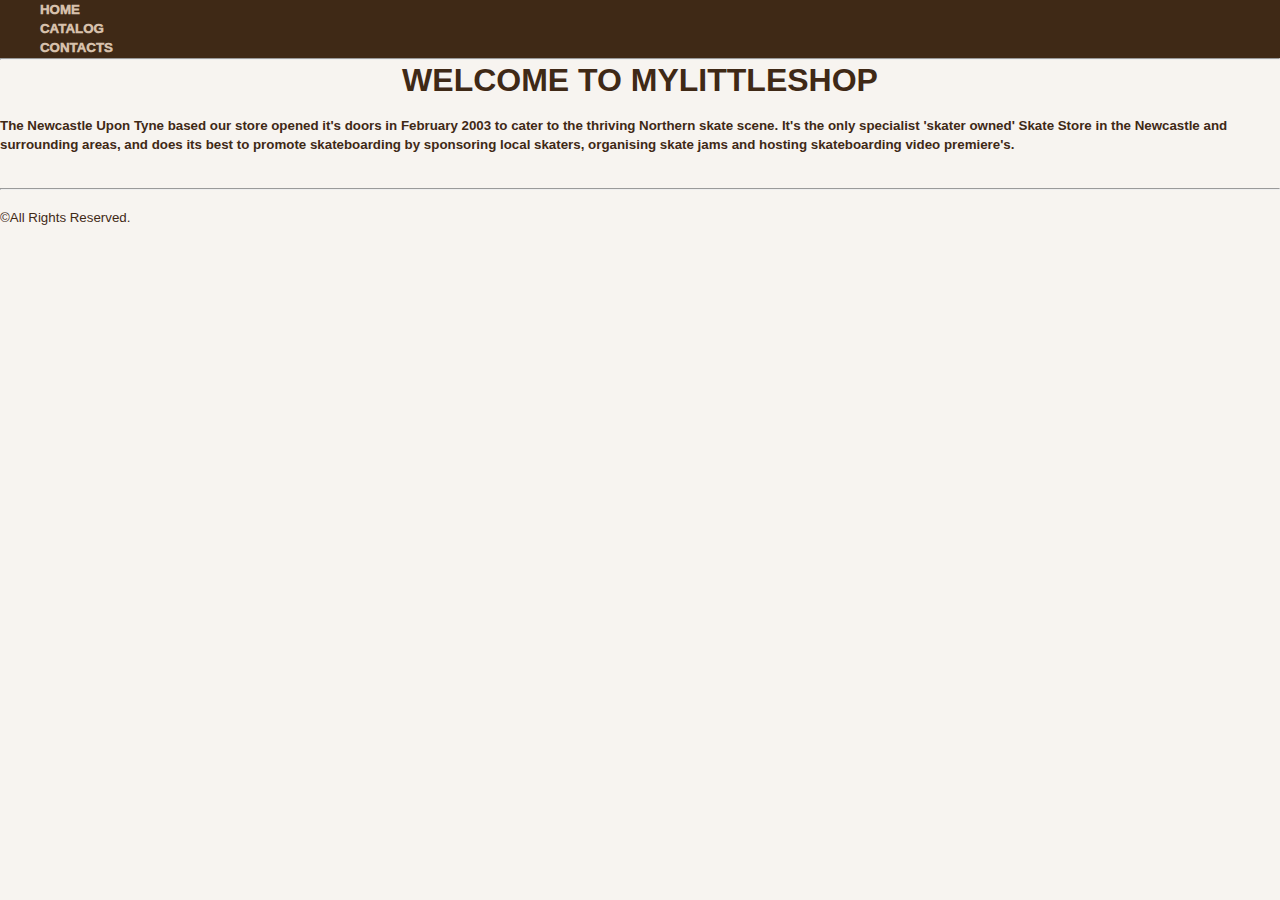
==== index.html @ a8e6318a "new commit" ====
<!DOCTYPE html>
<html lang="en">
<head>
    <meta charset="UTF-8">
    <link rel="stylesheet" href="style.css">
    <ul class='menu'>
        <li><a href="index.html" class="text_menu">HOME</a></li>
        <li><a href="catalog.html" class="text_menu">CATALOG</a></li>
        <li><a href="contacts.html" class="text_menu">CONTACTS</a></li>
    </ul>
    <hr>
    <title >MYLITTLESHOP</title>
</head>
<body>
    <h1 class="title">WELCOME TO MYLITTLESHOP</h1>
    <h3 class="text">The Newcastle Upon Tyne based our store opened it's doors in February 2003 to cater to the thriving Northern skate scene. It's the only specialist 'skater owned' Skate Store in the Newcastle and surrounding areas, and does its best to promote skateboarding by sponsoring local skaters, organising skate jams and hosting skateboarding video premiere's. </h3>
    <br><hr><br>
    <p class="down">&copy;All Rights Reserved.</p>
</body>
</html>
---- style.css ----
body{
    background: #f7f4f0
}
*{
    margin: 0px;
}
.text{
    color: #3f2916;
    font-family: 'Roboto',Arial,sans-serif;
    font-size: 0.833rem;
    line-height: 1.2rem;
    margin-bottom: 1rem;
    text-decoration: none;
}
.title{
    text-align: center;
    color: #3f2916;
    font-family: 'Roboto',Arial,sans-serif;
    line-height: 1.25;
    margin-bottom: 1rem;
}
.menu {
    background-color: #3f2916;
    
    list-style-type: none;
}
.text_menu{
    color: #d6c0ab;
    font-family: 'Roboto',Arial,sans-serif;
    font-size: 0.833rem;
    line-height: 1.2rem;
    margin-bottom: 1rem;
    font-weight: 1000;
    text-decoration: none;
}
.down{
    color: #3f2916;
    font-family: 'Roboto',Arial,sans-serif;
    font-size: 0.833rem;
    line-height: 1.2rem;
    margin-bottom: 1rem;
}
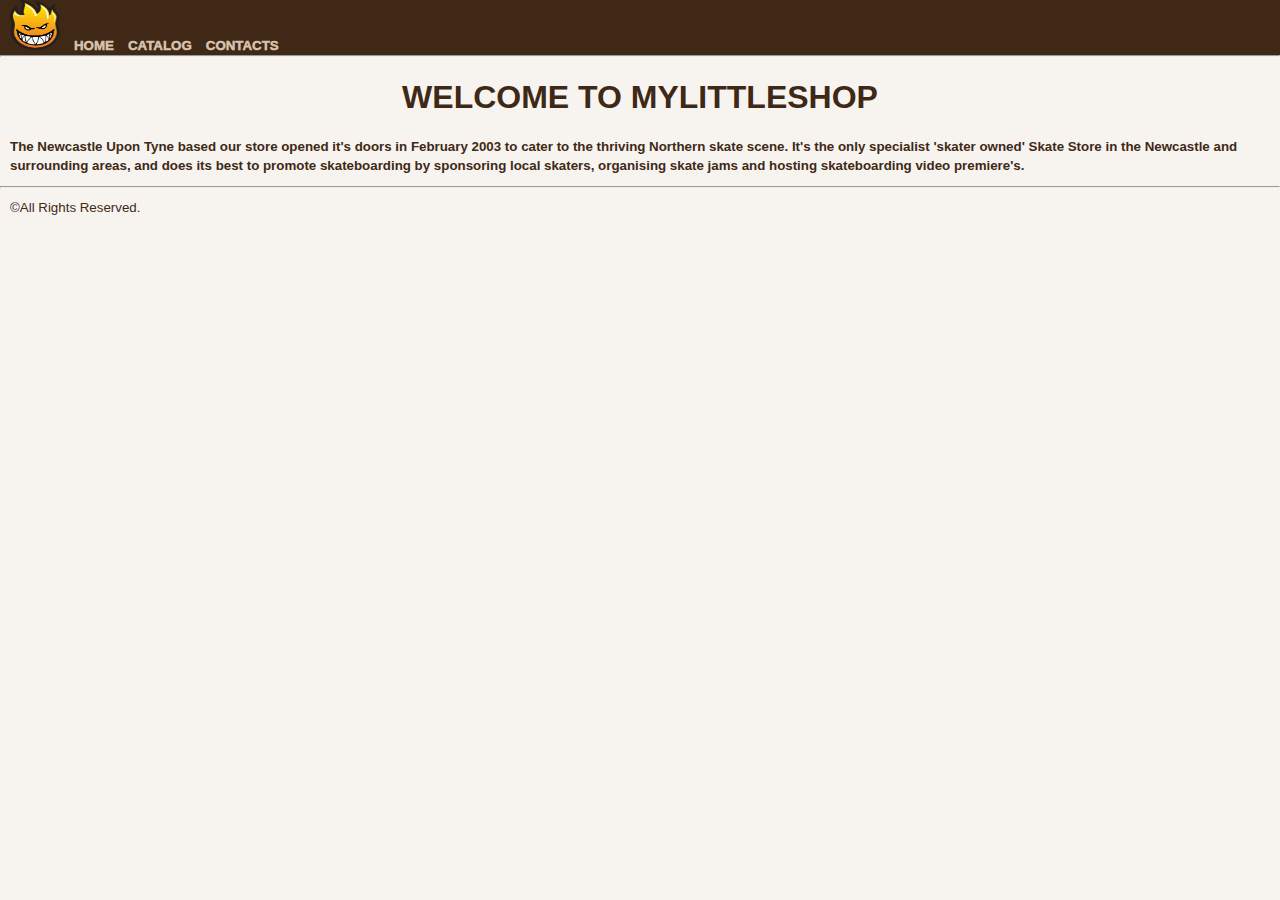
==== commit 2eb4ca83: "new commit" ====
--- a/index.html
+++ b/index.html
@@ -3,18 +3,19 @@
 <head>
     <meta charset="UTF-8">
     <link rel="stylesheet" href="style.css">
-    <ul class='menu'>
-        <li><a href="index.html" class="text_menu">HOME</a></li>
-        <li><a href="catalog.html" class="text_menu">CATALOG</a></li>
-        <li><a href="contacts.html" class="text_menu">CONTACTS</a></li>
-    </ul>
+    <div class='header'>
+        <img class="img" src="img/logo.png" width="50" height="50" alt="logo">
+        <a href="index.html">HOME</a>
+        <a href="catalog.html">CATALOG</a>
+        <a href="contacts.html">CONTACTS</a>
+    </div>
     <hr>
     <title >MYLITTLESHOP</title>
 </head>
 <body>
     <h1 class="title">WELCOME TO MYLITTLESHOP</h1>
-    <h3 class="text">The Newcastle Upon Tyne based our store opened it's doors in February 2003 to cater to the thriving Northern skate scene. It's the only specialist 'skater owned' Skate Store in the Newcastle and surrounding areas, and does its best to promote skateboarding by sponsoring local skaters, organising skate jams and hosting skateboarding video premiere's. </h3>
-    <br><hr><br>
-    <p class="down">&copy;All Rights Reserved.</p>
+    <h3 class="text">The Newcastle Upon Tyne based our store opened it's doors in February 2003 to cater to the thriving Northern skate scene. It's the only specialist 'skater owned' Skate Store in the Newcastle and surrounding areas, and does its best to promote skateboarding by sponsoring local skaters, organising skate jams and hosting skateboarding video premiere's.</h3>
+    <hr>
+    <div class="footer">&copy;All Rights Reserved.</div>
 </body>
 </html>--- a/style.css
+++ b/style.css
@@ -4,27 +4,48 @@
 *{
     margin: 0px;
 }
+
+}
+.catalog-menu a:hover{
+    color:darkorange;
+}
+
+.catalog-menu a:active{
+    color: goldenrod
+}
+
+.catalog-menu a{
+    color: #3f2916;
+    font-family: 'Roboto',Arial,sans-serif;
+    font-size: 15px;
+    line-height: 1.2rem;
+    margin-bottom: 10px;
+    text-decoration: none;
+    margin-left: 10px;
+    
+}
 .text{
     color: #3f2916;
     font-family: 'Roboto',Arial,sans-serif;
     font-size: 0.833rem;
     line-height: 1.2rem;
-    margin-bottom: 1rem;
+    margin-bottom: 10px;
     text-decoration: none;
+    margin-left: 10px;
 }
 .title{
     text-align: center;
     color: #3f2916;
     font-family: 'Roboto',Arial,sans-serif;
     line-height: 1.25;
-    margin-bottom: 1rem;
+    margin-bottom: 20px;
+    margin-top: 20px;
 }
-.menu {
+.header {
     background-color: #3f2916;
-    
-    list-style-type: none;
 }
-.text_menu{
+
+.header a{
     color: #d6c0ab;
     font-family: 'Roboto',Arial,sans-serif;
     font-size: 0.833rem;
@@ -32,12 +53,108 @@
     margin-bottom: 1rem;
     font-weight: 1000;
     text-decoration: none;
+    margin-left: 10px;
+        
 }
-.down{
+
+.header a:hover{
+    color:darkorange;
+}
+
+.header a:active{
+    color: goldenrod
+}
+
+.header img{
+    margin-left: 10px;
+}
+
+
+.text input{
+    color: #3f2916;
+    background-color: floralwhite; 
+    font-family: 'Roboto',Arial,sans-serif;
+    font-size: 0.833rem;
+    line-height: 1.2rem;
+    margin-bottom: 10px;
+    text-decoration: none;
+    text-transform: capitalize;
+}
+
+
+
+.text textarea{
+    color: #3f2916;
+    background-color: floralwhite; 
+    font-family: 'Roboto',Arial,sans-serif;
+    font-size: 0.833rem;
+    line-height: 1.2rem;
+    margin-bottom: 10px;
+    text-decoration: none;
+    text-transform: capitalize;
+}
+
+.text button{
+    color: #3f2916; 
+    font-family: 'Roboto',Arial,sans-serif;
+    font-size: 0.833rem;
+    line-height: 1.2rem;
+    margin-bottom: 10px;
+    text-decoration: none;
+}
+
+.item-menu{
     color: #3f2916;
     font-family: 'Roboto',Arial,sans-serif;
     font-size: 0.833rem;
     line-height: 1.2rem;
-    margin-bottom: 1rem;
+    margin: 20px;
+    text-decoration: none;
+    background-color: white;
 }
 
+.item-menu h1{
+    text-align: center;
+    margin: 10px
+}
+
+.item-menu h3{
+    margin: 10px;
+}
+
+.table tr:nth-child(1){
+    height: 50px;
+}
+
+.table tr:nth-child(2){
+    height: 100px
+}
+
+.table{
+    border: 2px solid #3f2916;
+    width: 700px;
+    border-collapse: collapse;
+}
+
+.item-menu a img:hover{
+    outline: 1px solid #3f2916
+}
+
+.table td{
+    border: 2px solid #3f2916;
+    padding-left: 10px;
+    text-align: center;
+}
+
+
+
+.footer{
+    color: #3f2916;
+    font-family: 'Roboto',Arial,sans-serif;
+    font-size: 0.833rem;
+    line-height: 1.2rem;
+    margin-top: 10px;
+    margin-left: 10px;
+    margin-bottom: 10px;
+}
+
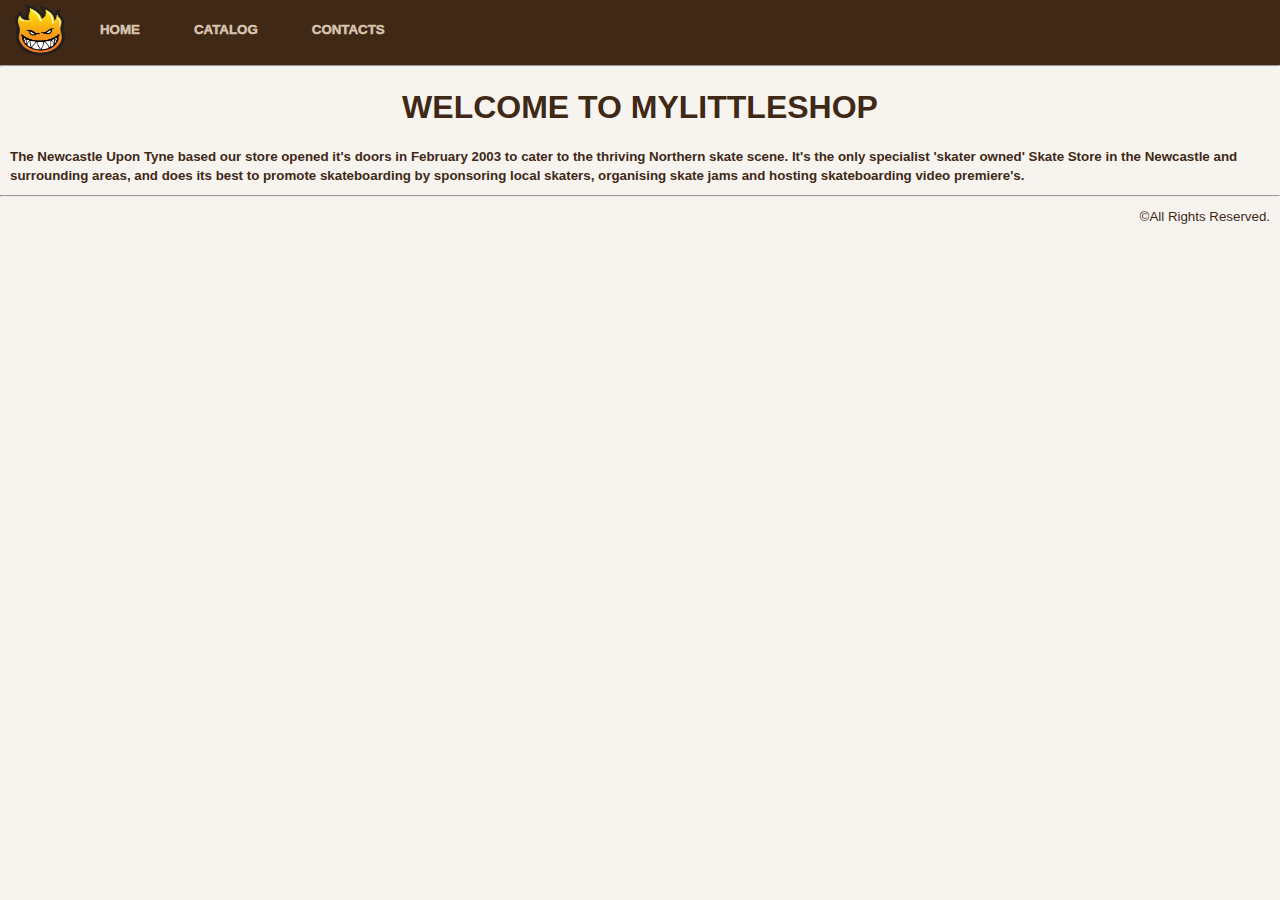
==== commit ac70b08c: "new solution" ====
--- a/index.html
+++ b/index.html
@@ -4,10 +4,14 @@
     <meta charset="UTF-8">
     <link rel="stylesheet" href="style.css">
     <div class='header'>
-        <img class="img" src="img/logo.png" width="50" height="50" alt="logo">
-        <a href="index.html">HOME</a>
-        <a href="catalog.html">CATALOG</a>
-        <a href="contacts.html">CONTACTS</a>
+      <div class="logo">
+       <img class="img" src="img/logo.png" width="50" height="50" alt="logo">
+      </div>
+        <ul>
+            <li><a href="index.html">HOME</a></li>
+            <li><a href="catalog.html">CATALOG</a></li>
+            <li><a href="contacts.html">CONTACTS</a></li>
+        </ul>
     </div>
     <hr>
     <title >MYLITTLESHOP</title>
--- a/style.css
+++ b/style.css
@@ -5,24 +5,9 @@
     margin: 0px;
 }
 
-}
-.catalog-menu a:hover{
-    color:darkorange;
-}
-
-.catalog-menu a:active{
-    color: goldenrod
-}
-
 .catalog-menu a{
-    color: #3f2916;
-    font-family: 'Roboto',Arial,sans-serif;
-    font-size: 15px;
-    line-height: 1.2rem;
-    margin-bottom: 10px;
     text-decoration: none;
-    margin-left: 10px;
-    
+    margin: 15px;
 }
 .text{
     color: #3f2916;
@@ -43,8 +28,13 @@
 }
 .header {
     background-color: #3f2916;
+    height: 65px
 }
 
+.logo{
+    float:left;
+    margin: 5px 
+}
 .header a{
     color: #d6c0ab;
     font-family: 'Roboto',Arial,sans-serif;
@@ -57,6 +47,11 @@
         
 }
 
+.header li {
+    display: inline-block;
+    margin: 20px;
+    text-align: center;
+}
 .header a:hover{
     color:darkorange;
 }
@@ -103,39 +98,6 @@
     text-decoration: none;
 }
 
-.item-menu{
-    color: #3f2916;
-    font-family: 'Roboto',Arial,sans-serif;
-    font-size: 0.833rem;
-    line-height: 1.2rem;
-    margin: 20px;
-    text-decoration: none;
-    background-color: white;
-}
-
-.item-menu h1{
-    text-align: center;
-    margin: 10px
-}
-
-.item-menu h3{
-    margin: 10px;
-}
-
-.table tr:nth-child(1){
-    height: 50px;
-}
-
-.table tr:nth-child(2){
-    height: 100px
-}
-
-.table{
-    border: 2px solid #3f2916;
-    width: 700px;
-    border-collapse: collapse;
-}
-
 .item-menu a img:hover{
     outline: 1px solid #3f2916
 }
@@ -146,6 +108,56 @@
     text-align: center;
 }
 
+.container{
+    margin: 20px;
+    background-color: white;
+    height: 350px;
+    width: 1000px;
+    color: #3f2916;
+    font-family: 'Roboto',Arial,sans-serif;
+    font-size: 0.833rem;
+    line-height: 1.2rem;
+    text-decoration: none;
+    
+}
+.container h1{
+    text-align: center;
+    margin: 10px;
+}
+.item-menu{
+    float: left;
+    background-color: white;
+    margin: 10px;
+    padding: 10px
+}
+
+.product{
+    overflow: hidden;
+    padding: 10px;
+    
+    width: 440px
+}
+
+.product button{
+    text-decoration: none;
+    margin: 15px;
+    height: 40px;
+    color: white;
+    background-color: darkorange;
+    user-select: none;
+    border: 0;
+    font-weight: 1000;
+}
+
+.product button:hover{
+    background-color: white;
+    color: darkorange;
+    outline: 3px solid orange;
+} 
+
+.product h4{
+    margin: 10px;
+}
 
 
 .footer{
@@ -154,7 +166,9 @@
     font-size: 0.833rem;
     line-height: 1.2rem;
     margin-top: 10px;
-    margin-left: 10px;
+    margin-right: 10px;
     margin-bottom: 10px;
+    float: right;
+    clear: both;
 }
 
